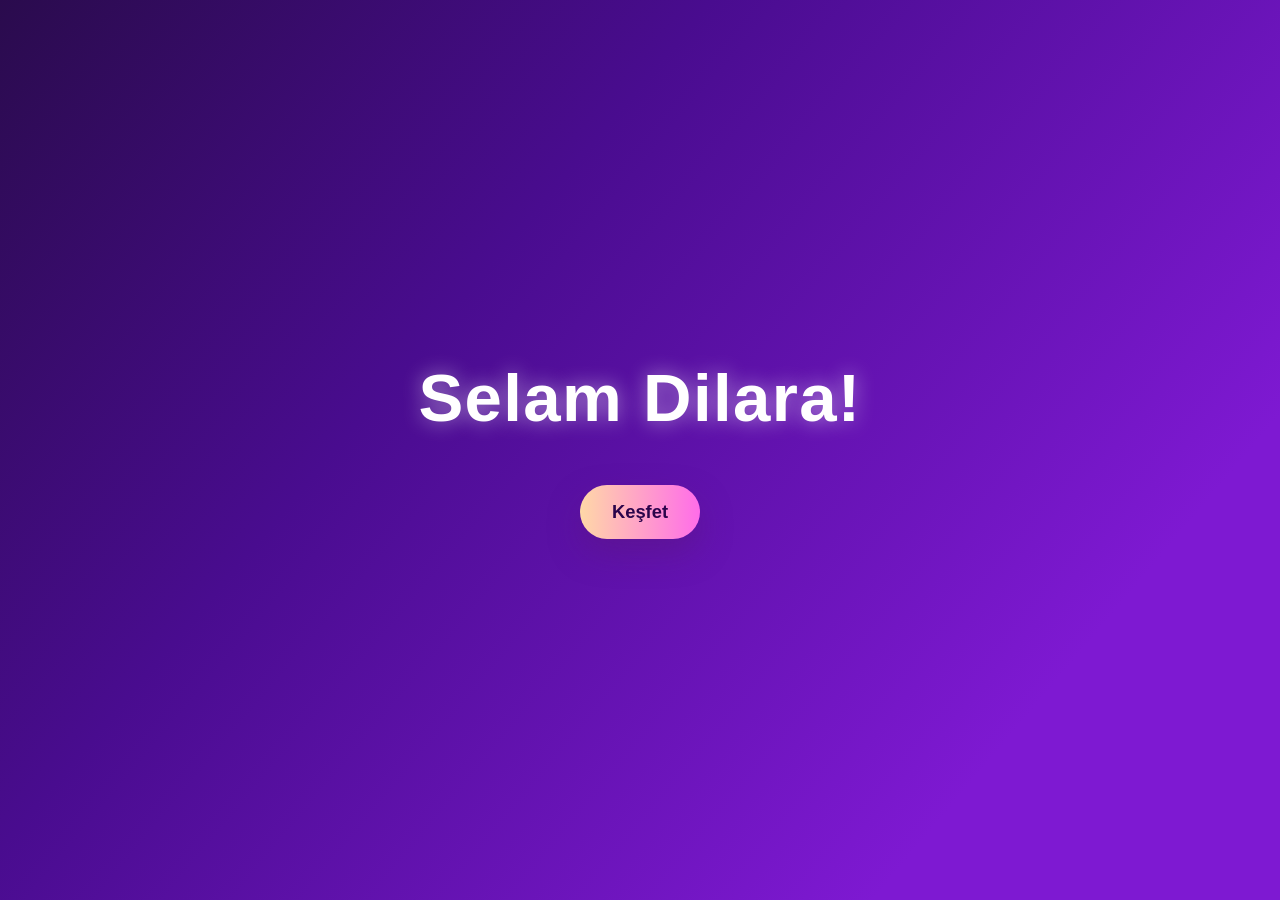
==== index.html @ 05dab8c8 "Update hero and stats typography" ====
<!DOCTYPE html>
<html lang="tr">
<head>
    <meta charset="UTF-8">
    <meta name="viewport" content="width=device-width, initial-scale=1.0">
    <title>Dilara</title>
    <link rel="stylesheet" href="style.css">
</head>
<body>
    <section class="hero" id="startSection">
        <div class="hero-content-simple">
            <h1>Selam Dilara!</h1>
            <button class="btn" id="kesfetBtn" onclick="showStats()">Keşfet</button>
        </div>
    </section>

    <section id="stats" class="stats-section hidden">
        <div class="stats-content">
            <h1 class="result-text">245 gündür beraberiz la</h1>
            <div class="big-number" id="dayCountVisible" data-target="245">0</div>
        </div>
    </section>

    <script src="script.js"></script>
</body>
</html>
---- style.css ----
* {
    box-sizing: border-box;
}

body {
    margin: 0;
    font-family: 'Poppins', Arial, sans-serif;
    color: #fff;
    background: #120024;
    overflow-x: hidden;
}

.top-nav {
    position: fixed;
    top: 0;
    left: 0;
    right: 0;
    z-index: 5;
    display: flex;
    align-items: center;
    justify-content: space-between;
    padding: 16px 30px;
    background: rgba(18, 0, 36, 0.42);
    backdrop-filter: blur(10px);
}

.logo {
    font-weight: 900;
    font-size: 24px;
    text-transform: lowercase;
    letter-spacing: 0.06em;
    color: #ffdf80;
}

.top-nav nav a {
    color: #f0efff;
    margin-left: 20px;
    text-decoration: none;
    font-weight: 500;
    transition: color 0.25s ease;
}

.top-nav nav a:hover {
    color: #a39bff;
}

.hero {
    min-height: 100vh;
    display: flex;
    align-items: center;
    justify-content: center;
    position: relative;
    overflow: hidden;
    background: linear-gradient(130deg, #2a0b4d 0%, #490c8f 35%, #7e19d2 80%);
    padding-top: 72px;
}

.hero-overlay {
    position: absolute;
    inset: 0;
    background: radial-gradient(circle at 20% 20%, rgba(255, 255, 255, 0.16), transparent 40%),
                linear-gradient(120deg, rgba(66, 0, 150, 0.3), rgba(15, 10, 47, 0.22));
}

.hero-content {
    position: relative;
    text-align: center;
    max-width: 760px;
    padding: 30px;
}

.hero h1 {
    font-size: clamp(3rem, 6vw, 5rem);
    margin: 0 0 .8rem;
    line-height: 1.1;
    color: #fff;
    text-shadow: 0 0 20px rgba(255, 255, 255, 0.5);
}

.hero p {
    font-size: 1.25rem;
    max-width: 670px;
    line-height: 1.6;
    margin-bottom: 1.35rem;
    color: #f5f3ff;
}

.btn {
    display: inline-block;
    background: linear-gradient(90deg, #ffd8a7, #ff7efd);
    color: #1f0540;
    padding: 12px 26px;
    border-radius: 40px;
    text-decoration: none;
    font-weight: 700;
    box-shadow: 0 14px 26px rgba(65, 0, 129, 0.39);
    transition: transform 0.2s ease;
}

.btn:hover {
    transform: translateY(-2px);
    animation: pulse 1s infinite;
}

body {
    margin: 0;
    font-family: 'Poppins', Arial, sans-serif;
    color: #fff;
    background: linear-gradient(140deg, #32076d, #5708df, #29004f);
    min-height: 100vh;
    display: grid;
    place-items: center;
}

.hero {
    width: 100%;
    text-align: center;
    padding: 80px 20px;
}

.hero-content-simple {
    max-width: 640px;
    margin: 0 auto;
}

.hero-content-simple h1,
.result-text {
    font-size: clamp(2.6rem, 6vw, 4.2rem);
    letter-spacing: 0.02em;
    font-weight: 700;
    color: #fff;
    text-shadow: 0 0 20px rgba(255, 255, 255, 0.5);
}

.hero-content-simple h1 {
    margin-bottom: 30px;
}

.hero-content-simple .btn {
    margin-top: 20px;
}

.stats-content {
    display: grid;
    gap: 22px;
    justify-items: center;
}

.result-text {
    margin: 0;
}

.big-number {
    font-size: clamp(5rem, 14vw, 9rem);
    color: #ffdd6b;
    font-weight: 900;
    text-shadow: 0 0 25px rgba(255,221,107,0.3);
}

.btn {
    border: none;
    padding: 16px 32px;
    border-radius: 999px;
    font-size: 1.15rem;
    cursor: pointer;
    font-weight: 800;
    color: #2b044b;
    background: linear-gradient(90deg, #ffd8a7, #ff6ce9);
    box-shadow: 0 14px 30px rgba(92, 22, 131, 0.5);
    transition: transform 0.2s ease, opacity 0.2s ease;
}

.btn:hover {
    transform: translateY(-2px);
}

.hidden { display: none; }

@keyframes pulse {
    0%, 100% { transform: scale(1); }
    50% { transform: scale(1.08); }
}

#dayCountVisible { animation: pulse 0.8s ease-in-out both; }


.stat-card:hover {
    transform: translateY(-10px);
    box-shadow: 0 20px 40px rgba(0, 0, 0, 0.3);
}

.stat-card h3 {
    font-size: 1.2rem;
    margin-bottom: 10px;
    color: #a39bff;
}

.number {
    font-size: 3rem;
    font-weight: 900;
    color: #ffdf80;
    margin-bottom: 10px;
}

.stat-card p {
    color: #dcd4f2;
}

.top-section {
    padding: 60px 24px;
    text-align: center;
    background: #120024;
}

.top-section h2 {
    font-size: 2.5rem;
    margin-bottom: 40px;
    color: #ffe3fe;
}

.top-grid {
    display: grid;
    grid-template-columns: repeat(auto-fit, minmax(250px, 1fr));
    gap: 30px;
    max-width: 1200px;
    margin: 0 auto;
}

.top-item {
    background: rgba(255, 255, 255, 0.1);
    backdrop-filter: blur(10px);
    border-radius: 20px;
    padding: 30px;
    text-align: center;
    border: 1px solid rgba(255, 255, 255, 0.2);
}

.top-item h3 {
    color: #a39bff;
    margin-bottom: 10px;
}

.top-item p {
    color: #dcd4f2;
    font-size: 1.2rem;
}

.memories {
    padding: 60px 24px;
    text-align: center;
    background: linear-gradient(180deg, #1a0026 0%, #13001f 100%);
}

.memories h2 {
    font-size: 2.5rem;
    margin-bottom: 40px;
    color: #ffe3fe;
}

.memory-cards {
    display: grid;
    grid-template-columns: repeat(auto-fit, minmax(300px, 1fr));
    gap: 30px;
    max-width: 1200px;
    margin: 0 auto;
}

.memory-card {
    background: rgba(255, 255, 255, 0.1);
    backdrop-filter: blur(10px);
    border-radius: 20px;
    padding: 30px;
    text-align: center;
    border: 1px solid rgba(255, 255, 255, 0.2);
    transition: transform 0.3s ease;
}

.memory-card:hover {
    transform: translateY(-5px);
}

.memory-card h4 {
    color: #ffdf80;
    margin-bottom: 10px;
}

.memory-card p {
    color: #dcd4f2;
}

footer {
    padding: 40px 24px;
    text-align: center;
    background: #0f001a;
    color: #a39bff;
}

@keyframes pulse {
    0% { box-shadow: 0 14px 26px rgba(65, 0, 129, 0.39); }
    50% { box-shadow: 0 20px 40px rgba(65, 0, 129, 0.6); }
    100% { box-shadow: 0 14px 26px rgba(65, 0, 129, 0.39); }
}
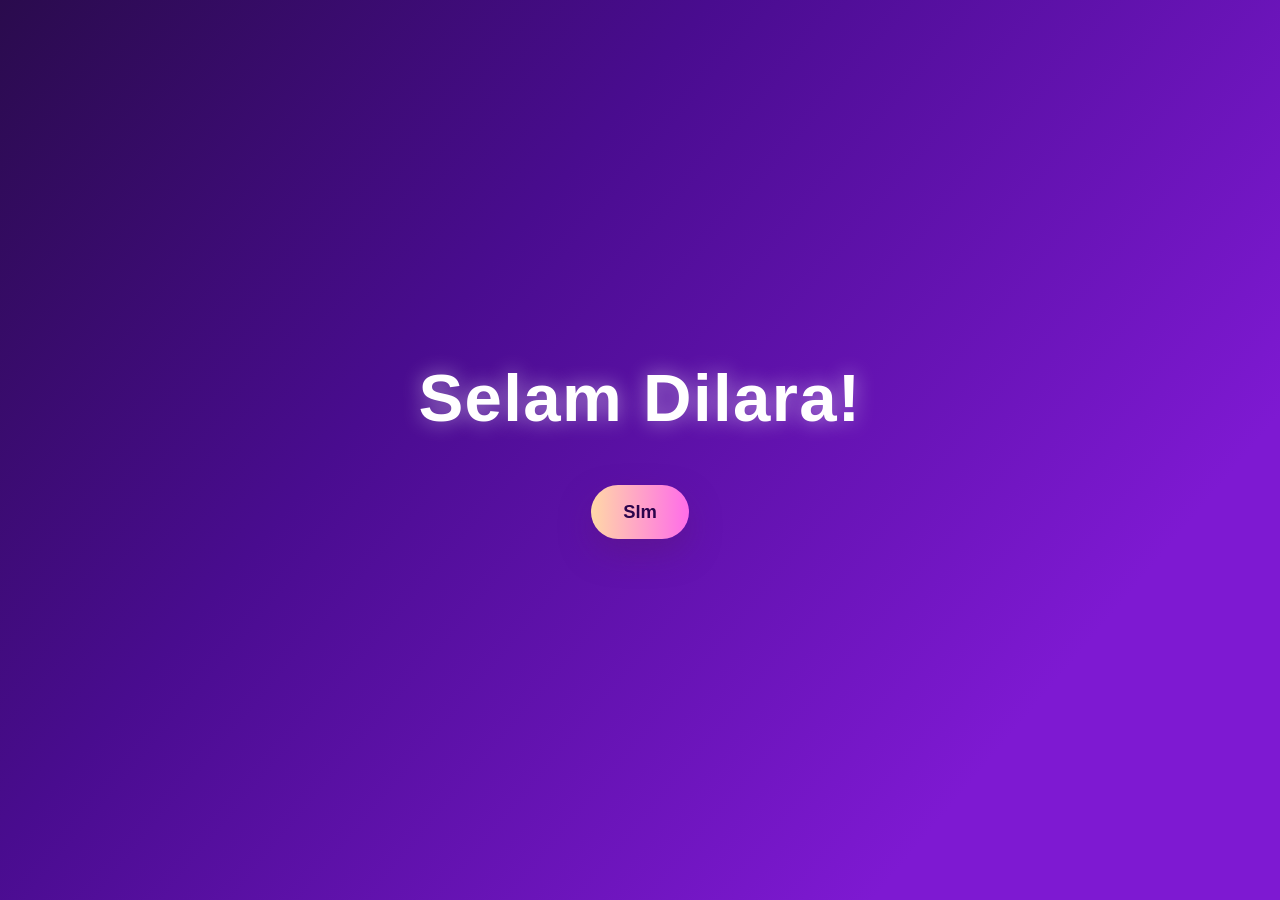
==== commit e30b09e2: "Update hero button label" ====
--- a/index.html
+++ b/index.html
@@ -10,7 +10,7 @@
     <section class="hero" id="startSection">
         <div class="hero-content-simple">
             <h1>Selam Dilara!</h1>
-            <button class="btn" id="kesfetBtn" onclick="showStats()">Keşfet</button>
+            <button class="btn" id="kesfetBtn" onclick="showStats()">Slm</button>
         </div>
     </section>
 
--- a/style.css
+++ b/style.css
@@ -154,7 +154,10 @@
     font-size: clamp(5rem, 14vw, 9rem);
     color: #ffdd6b;
     font-weight: 900;
-    text-shadow: 0 0 25px rgba(255,221,107,0.3);
+    text-shadow:
+        0 0 6px rgba(255, 232, 158, 0.55),
+        0 0 16px rgba(255, 221, 107, 0.4),
+        0 0 28px rgba(255, 163, 58, 0.2);
 }
 
 .btn {
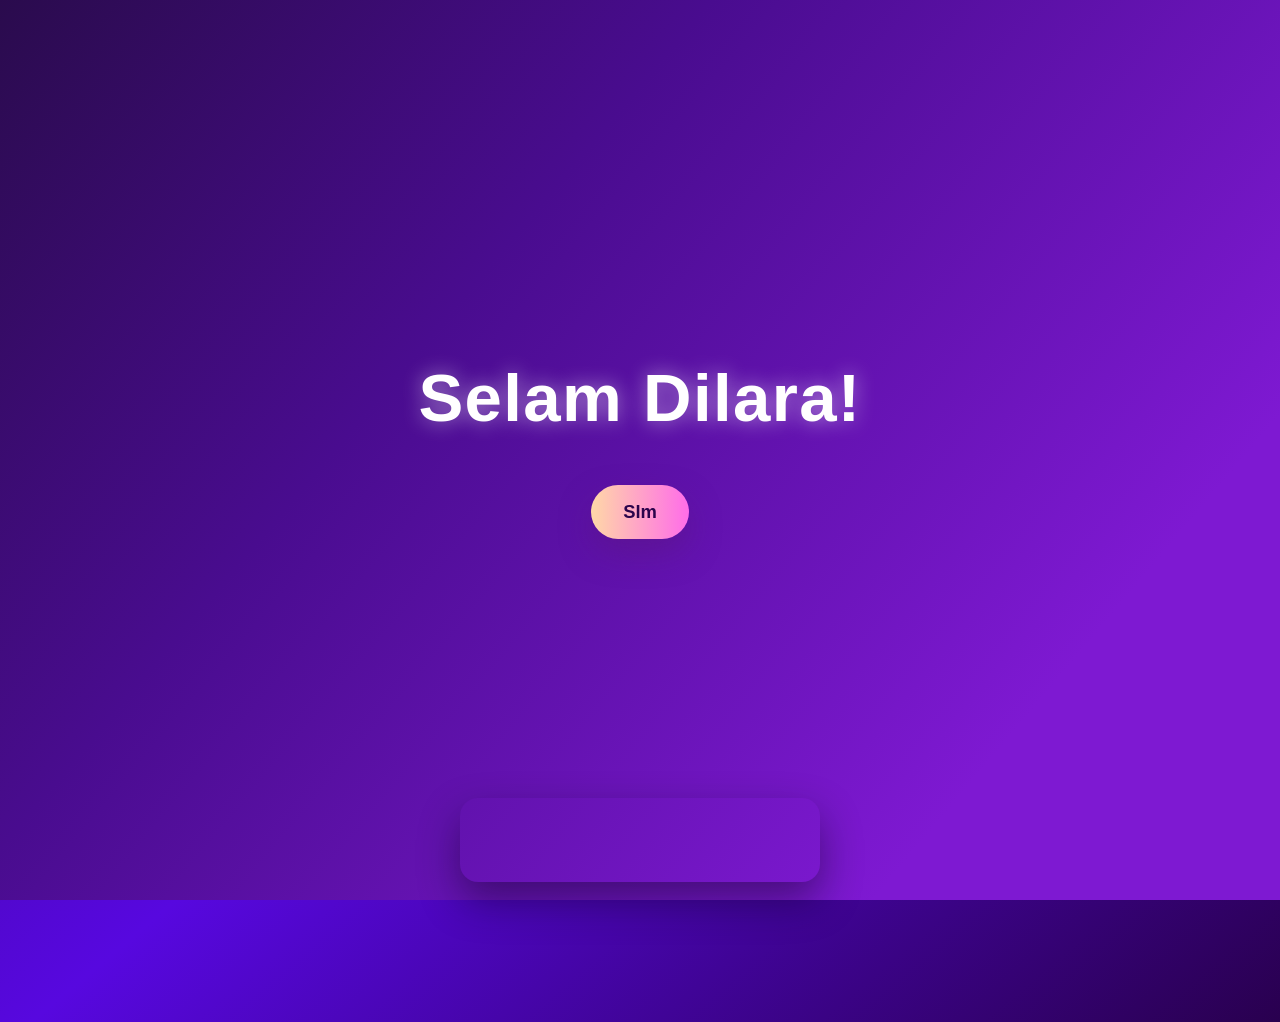
==== commit 2c1dfa7e: "Add Spotify embed across pages" ====
--- a/index.html
+++ b/index.html
@@ -18,8 +18,16 @@
         <div class="stats-content">
             <h1 class="result-text">245 gündür beraberiz la</h1>
             <div class="big-number" id="dayCountVisible" data-target="245">0</div>
+            <a class="btn stats-btn" href="message.html">Yeeey</a>
         </div>
     </section>
+
+    <iframe
+        class="spotify-player"
+        src="https://open.spotify.com/embed/track/7eRY9QFmTczZ3j1HCCq4Vr?utm_source=generator"
+        allow="autoplay; clipboard-write; encrypted-media; fullscreen; picture-in-picture"
+        loading="lazy">
+    </iframe>
 
     <script src="script.js"></script>
 </body>
--- a/style.css
+++ b/style.css
@@ -1,3 +1,5 @@
+@import url('https://fonts.googleapis.com/css2?family=Cormorant+Garamond:wght@500;600;700&display=swap');
+
     * {
     box-sizing: border-box;
 }
@@ -8,6 +10,8 @@
     color: #fff;
     background: #120024;
     overflow-x: hidden;
+    padding-bottom: 122px;
+    animation: pageFade 1s ease both;
 }
 
 .top-nav {
@@ -110,6 +114,8 @@
     min-height: 100vh;
     display: grid;
     place-items: center;
+    padding-bottom: 122px;
+    animation: pageFade 1s ease both;
 }
 
 .hero {
@@ -121,6 +127,17 @@
 .hero-content-simple {
     max-width: 640px;
     margin: 0 auto;
+    animation: contentRise 1.15s cubic-bezier(0.22, 1, 0.36, 1) both;
+}
+
+.message-content {
+    max-width: 860px;
+}
+
+.eye-message-content {
+    max-width: 980px;
+    display: grid;
+    justify-items: center;
 }
 
 .hero-content-simple h1,
@@ -140,10 +157,68 @@
     margin-top: 20px;
 }
 
+.message-text {
+    margin: 0 auto;
+    max-width: 760px;
+    font-size: clamp(1.05rem, 2.2vw, 1.35rem);
+    line-height: 1.9;
+    font-family: 'Cormorant Garamond', Georgia, serif;
+    font-weight: 600;
+    letter-spacing: 0.015em;
+    color: #f8f2ff;
+    text-shadow:
+        0 0 10px rgba(255, 255, 255, 0.12),
+        0 0 18px rgba(214, 173, 255, 0.08);
+}
+
+.message-link {
+    color: inherit;
+    text-decoration: none;
+    text-shadow: 0 0 12px rgba(255, 255, 255, 0.22);
+    transition: opacity 0.25s ease, text-shadow 0.25s ease;
+}
+
+.message-link:hover {
+    opacity: 0.9;
+    text-shadow: 0 0 16px rgba(255, 255, 255, 0.3);
+}
+
+.eye-photo {
+    display: block;
+    width: min(92vw, 820px);
+    margin: 18px auto 0;
+    border-radius: 28px;
+    box-shadow:
+        0 18px 50px rgba(35, 0, 70, 0.45),
+        0 0 18px rgba(255, 255, 255, 0.12);
+    object-fit: cover;
+    object-position: center;
+    filter: brightness(0.98) saturate(0.95);
+    -webkit-mask-image: radial-gradient(circle at center, black 62%, transparent 100%);
+    mask-image: radial-gradient(circle at center, black 62%, transparent 100%);
+}
+
+.spotify-player {
+    position: fixed;
+    left: 50%;
+    bottom: 18px;
+    transform: translateX(-50%);
+    width: min(92vw, 360px);
+    height: 84px;
+    border: 0;
+    border-radius: 18px;
+    box-shadow: 0 18px 40px rgba(12, 0, 28, 0.45);
+    z-index: 20;
+}
+
 .stats-content {
     display: grid;
     gap: 22px;
     justify-items: center;
+}
+
+.stats-btn {
+    margin-top: 6px;
 }
 
 .result-text {
@@ -184,6 +259,28 @@
     50% { transform: scale(1.08); }
 }
 
+@keyframes pageFade {
+    from {
+        opacity: 0;
+    }
+    to {
+        opacity: 1;
+    }
+}
+
+@keyframes contentRise {
+    from {
+        opacity: 0;
+        transform: translateY(26px);
+        filter: blur(10px);
+    }
+    to {
+        opacity: 1;
+        transform: translateY(0);
+        filter: blur(0);
+    }
+}
+
 #dayCountVisible { animation: pulse 0.8s ease-in-out both; }
 
 
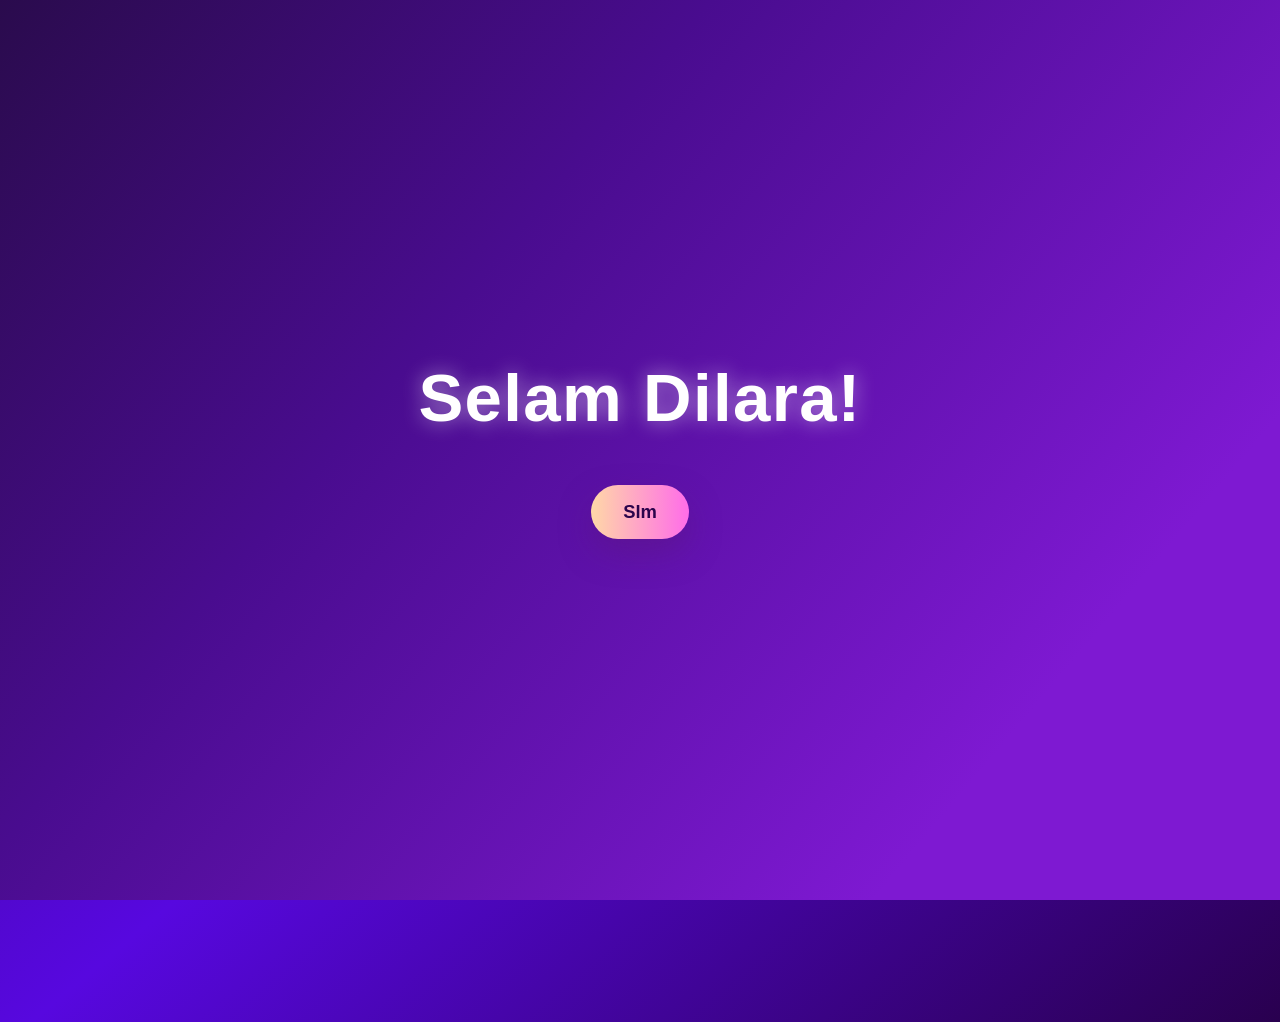
==== commit f90a17c9: "Start Spotify on first interaction" ====
--- a/index.html
+++ b/index.html
@@ -23,8 +23,9 @@
     </section>
 
     <iframe
-        class="spotify-player"
-        src="https://open.spotify.com/embed/track/7eRY9QFmTczZ3j1HCCq4Vr?utm_source=generator"
+        class="spotify-player spotify-player-hidden"
+        id="spotifyPlayer"
+        data-src="https://open.spotify.com/embed/track/7eRY9QFmTczZ3j1HCCq4Vr?utm_source=generator&autoplay=1"
         allow="autoplay; clipboard-write; encrypted-media; fullscreen; picture-in-picture"
         loading="lazy">
     </iframe>
--- a/style.css
+++ b/style.css
@@ -209,6 +209,19 @@
     border-radius: 18px;
     box-shadow: 0 18px 40px rgba(12, 0, 28, 0.45);
     z-index: 20;
+    transition: opacity 0.45s ease, transform 0.45s ease;
+}
+
+.spotify-player-hidden {
+    opacity: 0;
+    pointer-events: none;
+    transform: translateX(-50%) translateY(24px);
+}
+
+.spotify-player.is-visible {
+    opacity: 1;
+    pointer-events: auto;
+    transform: translateX(-50%) translateY(0);
 }
 
 .stats-content {
